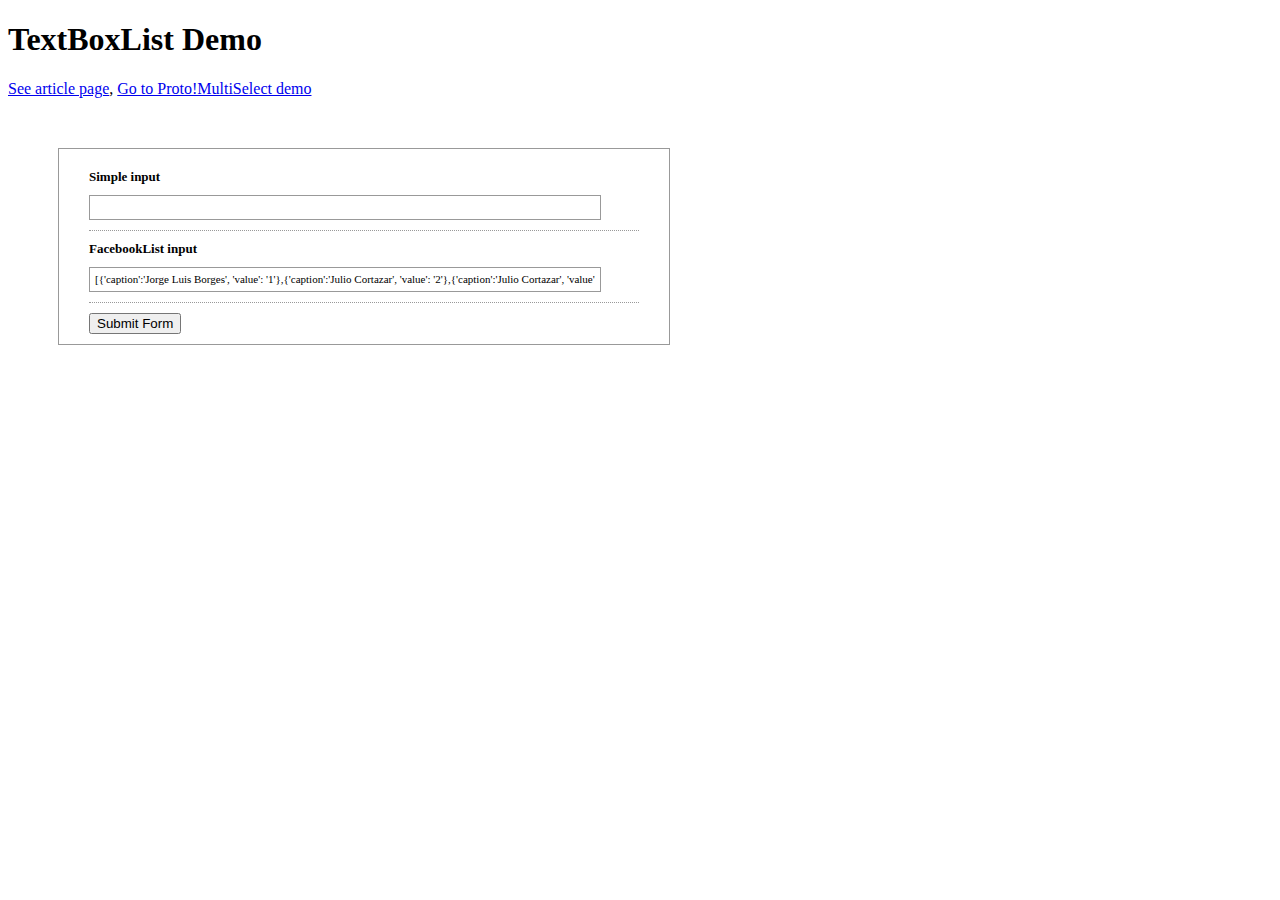
==== demo/test.html @ d4adb477 "remove opacity setting from input" ====
<!DOCTYPE html>
<html lang="en">
    <head>
        <meta http-equiv="Content-type" content="text/html; charset=utf-8" />
        <title>TextBoxList Demo</title>
        <link rel="stylesheet" href="test.css" type="text/css" media="screen" title="Test Stylesheet" charset="utf-8" />
        <script src="../lib/prototype.js" type="text/javascript" charset="utf-8">
        </script>
        <script src="../src/TextBoxList.js" type="text/javascript" charset="utf-8">
        </script>
    </head>
    <body id="test">
        <h1>TextBoxList Demo</h1>
        <p>
            <a href="http://www.interiders.com/2008/02/18/protomultiselect-02/">See article page</a>, <a href="http://www.interiders.com/wp-content/demos/ProtoMultiSelect/test.html">Go to Proto!MultiSelect demo</a>
        </p>
        <div id="text">
        </div>
        <form action="test_submit" method="get" accept-charset="utf-8">
            <ol>
                <li class="input-text">
                    <label>
                        Simple input
                    </label>
                    <input type="text" name="testinput" value="" id="testinput" />
                </li>
                <li id="facebook-list" class="input-text">
                    <label>
                        FacebookList input
                    </label>
                    <input value="[{'caption':'Jorge Luis Borges', 'value': '1'},{'caption':'Julio Cortazar', 'value': '2'},{'caption':'Julio Cortazar', 'value': '2'},{'caption':'Julio Cortazar', 'value': '2'},{'caption':'Julio Cortazar', 'value': '2'}]" type="text" id="facebook-demo" /><!-- These two writers will be added when the control is loaded -->
                </li>
            </ol><input type="submit" value="Submit Form" id="submitBtn">
        </form>
         <script type="text/javascript">
          var tbl;
          // value="[{'caption':'Jorge Luis Borges', 'value': '1'},{'caption':'Julio Cortazar', 'value': '2'}]"
            document.observe('dom:loaded', function(){
            
              tbl = new TextboxList('facebook-demo', {
                autoComplete: {
                  opacity: 0.9,
                  showMessage: true,
                  message: 'Type the name of an argentine writer you like',
                  url: 'fetched.txt'
                }
              });
              
              /*
               * tbl.addItem({
               *   caption: 'displayValue',
               *   value: 'hiddenValue'
               * });
               */
              
              
              
//              new Ajax.Request('fetched.txt', {
//                method: 'get',
//                onSuccess: function(transport){
//                  new TextboxList('facebook-demo', null, transport.responseText.evalJSON(true));
//                }
//              });
            });
        </script>
    </body>
</html>
---- demo/test.css ----
/* TextboxList sample CSS */
.TextboxList ul.holder
{
    margin: 0;
    border: 1px solid #999;
    overflow: hidden;
    height: auto !important;
    height: 1%;
    padding: 0;
}
.TextboxList ul.holder li
{
    float: left;
    list-style-type: none;
    margin: 2px 3px 2px 3px;
}

.TextboxList ul.holder li.bit-box
{
    -moz-border-radius: 6px;
    -webkit-border-radius: 6px;
    border-radius: 6px;
    border: 1px solid #CAD8F3;
    background: #DEE7F8;
    padding: 1px 5px 2px;
}

.TextboxList ul.holder li.bit-box-focus
{
    border-color: #598BEC;
    background: #598BEC;
    color: #fff;
}

.TextboxList ul.holder li.bit-input input
{
    width: 150px;
    border: none;
    outline: 0;
    padding: 0px;
    margin: 4px 3px 2px 3px;
}
 /* no left/right padding here please */
.TextboxList ul.holder li.bit-input input.smallinput
{
    width: 20px;
}

.TextboxList ul.holder li.bit-box:hover
{
    background: #BBCEF1;
    border: 1px solid #6D95E0;
}

.TextboxList ul.holder li.bit-box-focus
{
    border-color: #598BEC;
    background: #598BEC;
    color: #fff;
}

.TextboxList ul.holder li.bit-box a.closebutton
{
    position: absolute;
    right: 4px;
    top: 5px;
    display: block;
    width: 7px;
    height: 7px;
    font-size: 1px;
    background: url('../lib/close.gif');
}

.TextboxList ul.holder li.bit-box a.closebutton:hover
{
    background-position: 7px;
}

.TextboxList ul.holder li.bit-box-focus a.closebutton, ul.holder li.bit-box-focus a.closebutton:hover
{
    background-position: bottom;
}

.TextboxList ul.holder li.bit-box, #apple-list ul.holder li.bit-box
{
    padding-right: 15px;
    position: relative;
}

/* Autocompleter */
.TextboxListAutoComplete
{
    position: absolute;
    width: 512px;
    background: #eee;
}

.TextboxListAutoComplete .ACMessage
{
    padding: 5px 7px;
    border: 1px solid #ccc;
    border-width: 0 1px 1px;
}

.TextboxListAutoComplete ul
{
    margin: 0;
    padding: 0;
    overflow: auto;
}

.TextboxListAutoComplete ul li
{
    padding: 5px 12px;
    z-index: 1000;
    cursor: pointer;
    margin: 0;
    list-style-type: none;
    border: 1px solid #ccc;
    border-width: 0 1px 1px;
    font: 11px "Lucida Grande", "Verdana";
}

.TextboxListAutoComplete ul li em
{
    font-weight: bold;
    font-style: normal;
    background: #ccc;
}

.TextboxListAutoComplete ul li.auto-focus
{
    background: #4173CC;
    color: #fff;
}

.TextboxListAutoComplete ul li.auto-focus em
{
    background: none;
}

/* Facebook demo CSS */
form,
#add
{
    border: 1px solid #999;
    width: 550px;
    margin: 50px;
    padding: 20px 30px 10px;
}

form ol
{
    font: 11px "Lucida Grande", "Verdana";
    margin: 0;
    padding: 0;
}

form ol li.input-text
{
    margin-bottom: 10px;
    list-style-type: none;
    border-bottom: 1px dotted #999;
    padding-bottom: 10px;
}

form ol li.input-text label
{
    font-weight: bold;
    cursor: pointer;
    display: block;
    font-size: 13px;
    margin-bottom: 10px;
}

form ol li.input-text input
{
    width: 500px;
    padding: 5px 5px 6px;
    font: 11px "Lucida Grande", "Verdana";
    border: 1px solid #999;
}

form ul.holder
{
    width: 500px;
}


#apple-list ul.holder li.bit-input
{
    margin: 0;
}

#apple-list ul.holder li.bit-input input.smallinput
{
    width: 5px;
}



#demo ul.holder li.bit-input input
{
    padding: 2px 0 1px;
    border: 1px solid #999;
}
#add a
{
    color: #666;
}

#add-test
{
    width: 100px;
    padding: 2px;
}

#button_container
{
    margin-left: 70px;
    margin-bottom: 30px;
}
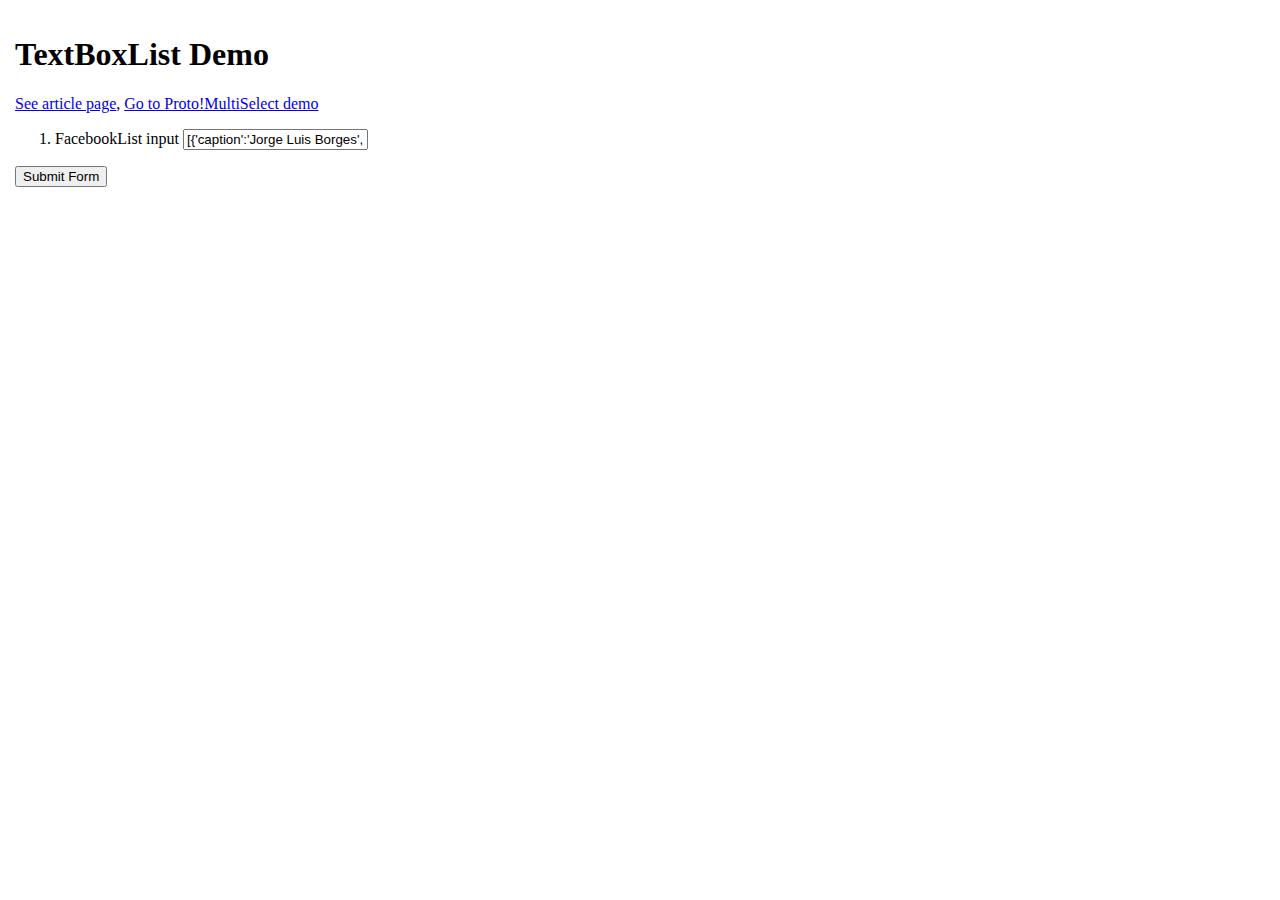
==== commit 294476bf: "test changes. IE flashing fix. move position of autocomplete to only happen on show." ====
--- a/demo/test.html
+++ b/demo/test.html
@@ -3,6 +3,8 @@
     <head>
         <meta http-equiv="Content-type" content="text/html; charset=utf-8" />
         <title>TextBoxList Demo</title>
+        <meta http-equiv="X-UA-Compatible" content="IE=EmulateIE7"/>
+
         <link rel="stylesheet" href="test.css" type="text/css" media="screen" title="Test Stylesheet" charset="utf-8" />
         <script src="../lib/prototype.js" type="text/javascript" charset="utf-8">
         </script>
@@ -14,16 +16,8 @@
         <p>
             <a href="http://www.interiders.com/2008/02/18/protomultiselect-02/">See article page</a>, <a href="http://www.interiders.com/wp-content/demos/ProtoMultiSelect/test.html">Go to Proto!MultiSelect demo</a>
         </p>
-        <div id="text">
-        </div>
         <form action="test_submit" method="get" accept-charset="utf-8">
             <ol>
-                <li class="input-text">
-                    <label>
-                        Simple input
-                    </label>
-                    <input type="text" name="testinput" value="" id="testinput" />
-                </li>
                 <li id="facebook-list" class="input-text">
                     <label>
                         FacebookList input
--- a/demo/test.css
+++ b/demo/test.css
@@ -1,4 +1,15 @@
 /* TextboxList sample CSS */
+body
+{
+    margin: 0px;
+    padding: 15px;
+}
+
+.TextboxList, .TextboxListAutoComplete
+{
+    font-size: 90%;
+}
+
 .TextboxList ul.holder
 {
     margin: 0;
@@ -7,22 +18,27 @@
     height: auto !important;
     height: 1%;
     padding: 0;
+    font: 11px "Lucida Grande", "Verdana";
+    width: 500px;
+    position: relative;
 }
+
 .TextboxList ul.holder li
 {
     float: left;
     list-style-type: none;
-    margin: 2px 3px 2px 3px;
+    margin: 0px;
 }
 
 .TextboxList ul.holder li.bit-box
 {
-    -moz-border-radius: 6px;
-    -webkit-border-radius: 6px;
-    border-radius: 6px;
+    -moz-border-radius: 5px;
+    -webkit-border-radius: 5px;
+    border-radius: 5px;
     border: 1px solid #CAD8F3;
     background: #DEE7F8;
-    padding: 1px 5px 2px;
+    padding: 1px 5px 0px;
+    margin: 2px 4px;
 }
 
 .TextboxList ul.holder li.bit-box-focus
@@ -35,15 +51,15 @@
 .TextboxList ul.holder li.bit-input input
 {
     width: 150px;
-    border: none;
+    border: 1px none transparent; /* IE7 is royally f'ed up in that boder: none is not good enough.  we also need to give it a border-width and a border-color */
     outline: 0;
     padding: 0px;
-    margin: 4px 3px 2px 3px;
+    margin: 0px 0px 0px 4px;
 }
- /* no left/right padding here please */
-.TextboxList ul.holder li.bit-input input.smallinput
+
+.TextboxList ul.holder li.bit-box + input.maininput
 {
-    width: 20px;
+    margin: 5px 0px 0px 0px;
 }
 
 .TextboxList ul.holder li.bit-box:hover
@@ -63,12 +79,12 @@
 {
     position: absolute;
     right: 4px;
-    top: 5px;
+    top: 6px;
     display: block;
     width: 7px;
     height: 7px;
     font-size: 1px;
-    background: url('../lib/close.gif');
+    background: url('/VocusXRA50/Images/close.gif');
 }
 
 .TextboxList ul.holder li.bit-box a.closebutton:hover
@@ -76,12 +92,12 @@
     background-position: 7px;
 }
 
-.TextboxList ul.holder li.bit-box-focus a.closebutton, ul.holder li.bit-box-focus a.closebutton:hover
+.TextboxList ul.holder li.bit-box-focus a.closebutton, .TextboxList ul.holder li.bit-box-focus a.closebutton:hover
 {
     background-position: bottom;
 }
 
-.TextboxList ul.holder li.bit-box, #apple-list ul.holder li.bit-box
+.TextboxList ul.holder li.bit-box
 {
     padding-right: 15px;
     position: relative;
@@ -91,7 +107,6 @@
 .TextboxListAutoComplete
 {
     position: absolute;
-    width: 512px;
     background: #eee;
 }
 
@@ -118,7 +133,6 @@
     list-style-type: none;
     border: 1px solid #ccc;
     border-width: 0 1px 1px;
-    font: 11px "Lucida Grande", "Verdana";
 }
 
 .TextboxListAutoComplete ul li em
@@ -139,84 +153,3 @@
     background: none;
 }
 
-/* Facebook demo CSS */
-form,
-#add
-{
-    border: 1px solid #999;
-    width: 550px;
-    margin: 50px;
-    padding: 20px 30px 10px;
-}
-
-form ol
-{
-    font: 11px "Lucida Grande", "Verdana";
-    margin: 0;
-    padding: 0;
-}
-
-form ol li.input-text
-{
-    margin-bottom: 10px;
-    list-style-type: none;
-    border-bottom: 1px dotted #999;
-    padding-bottom: 10px;
-}
-
-form ol li.input-text label
-{
-    font-weight: bold;
-    cursor: pointer;
-    display: block;
-    font-size: 13px;
-    margin-bottom: 10px;
-}
-
-form ol li.input-text input
-{
-    width: 500px;
-    padding: 5px 5px 6px;
-    font: 11px "Lucida Grande", "Verdana";
-    border: 1px solid #999;
-}
-
-form ul.holder
-{
-    width: 500px;
-}
-
-
-#apple-list ul.holder li.bit-input
-{
-    margin: 0;
-}
-
-#apple-list ul.holder li.bit-input input.smallinput
-{
-    width: 5px;
-}
-
-
-
-#demo ul.holder li.bit-input input
-{
-    padding: 2px 0 1px;
-    border: 1px solid #999;
-}
-#add a
-{
-    color: #666;
-}
-
-#add-test
-{
-    width: 100px;
-    padding: 2px;
-}
-
-#button_container
-{
-    margin-left: 70px;
-    margin-bottom: 30px;
-}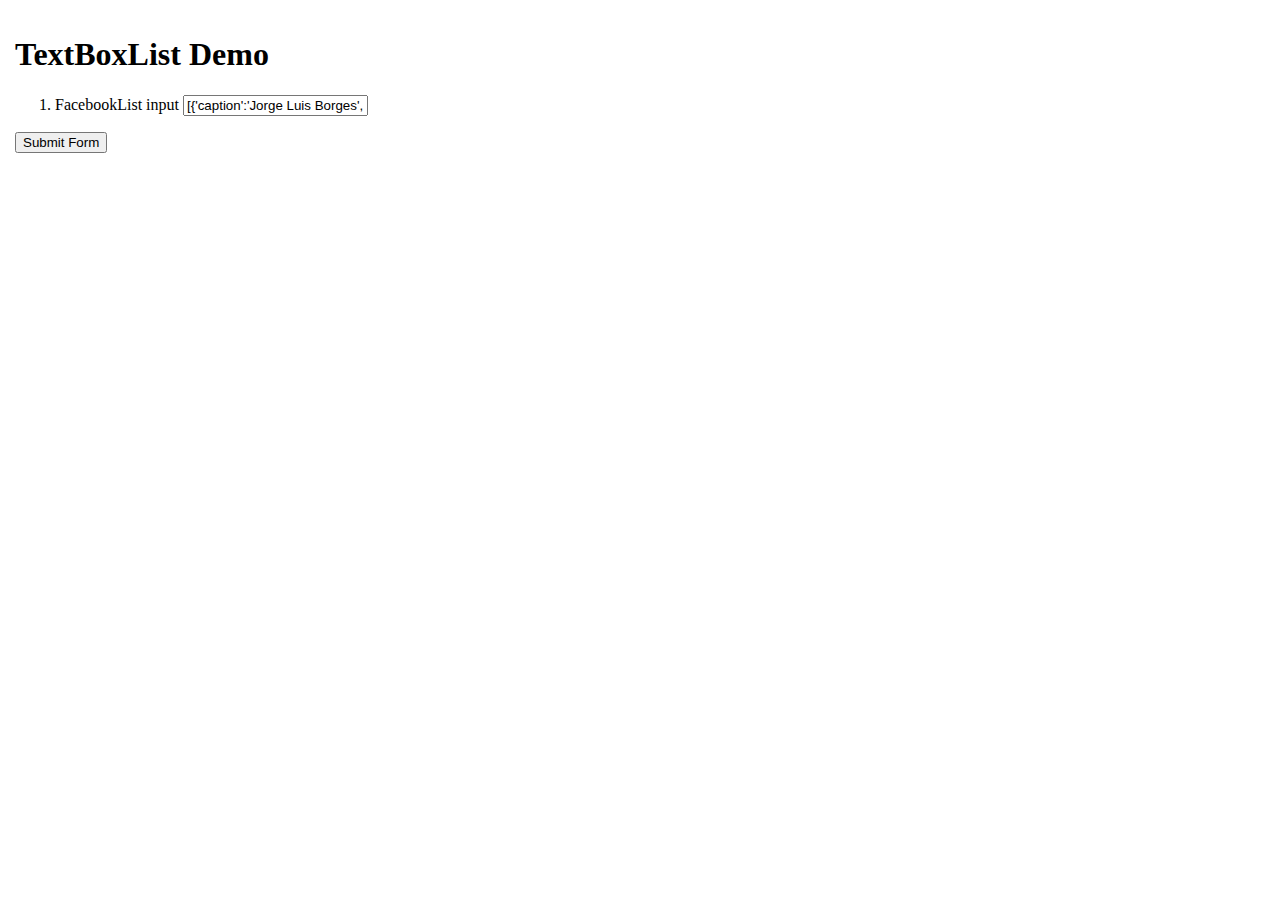
==== commit 20a08a93: "fix image url for close.gif in demo fix stopObserving for 'a' fox keydown (tab select for webkit)" ====
--- a/demo/test.html
+++ b/demo/test.html
@@ -13,9 +13,6 @@
     </head>
     <body id="test">
         <h1>TextBoxList Demo</h1>
-        <p>
-            <a href="http://www.interiders.com/2008/02/18/protomultiselect-02/">See article page</a>, <a href="http://www.interiders.com/wp-content/demos/ProtoMultiSelect/test.html">Go to Proto!MultiSelect demo</a>
-        </p>
         <form action="test_submit" method="get" accept-charset="utf-8">
             <ol>
                 <li id="facebook-list" class="input-text">
--- a/demo/test.css
+++ b/demo/test.css
@@ -84,7 +84,7 @@
     width: 7px;
     height: 7px;
     font-size: 1px;
-    background: url('/VocusXRA50/Images/close.gif');
+    background: url(../lib/close.gif);
 }
 
 .TextboxList ul.holder li.bit-box a.closebutton:hover
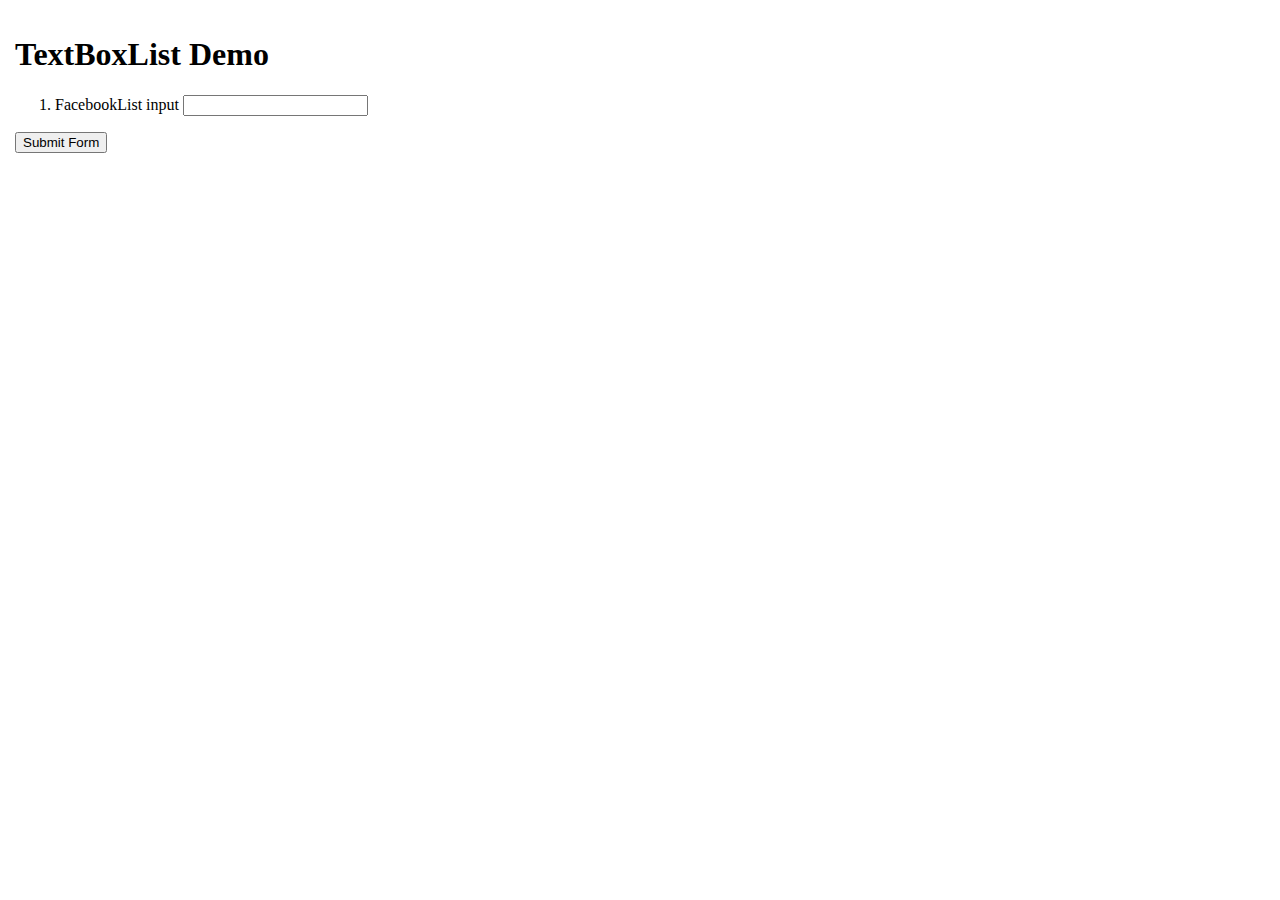
==== commit 35f56d5b: "demo style changes. key handling changes" ====
--- a/demo/test.html
+++ b/demo/test.html
@@ -19,7 +19,7 @@
                     <label>
                         FacebookList input
                     </label>
-                    <input value="[{'caption':'Jorge Luis Borges', 'value': '1'},{'caption':'Julio Cortazar', 'value': '2'},{'caption':'Julio Cortazar', 'value': '2'},{'caption':'Julio Cortazar', 'value': '2'},{'caption':'Julio Cortazar', 'value': '2'}]" type="text" id="facebook-demo" /><!-- These two writers will be added when the control is loaded -->
+                    <input type="text" id="facebook-demo" /><!-- These two writers will be added when the control is loaded -->
                 </li>
             </ol><input type="submit" value="Submit Form" id="submitBtn">
         </form>
@@ -33,10 +33,24 @@
                   opacity: 0.9,
                   showMessage: true,
                   message: 'Type the name of an argentine writer you like',
-                  url: 'fetched.txt'
+                  url: 'fetched.txt',
+                  customTagKeys: [{
+                    printable: true,
+                    character: ','
+                  }]
+//                  selectKeys: [188]
                 }
               });
-              
+//     new TextboxList('facebook-demo', {
+//      autoComplete: {
+//        opacity: 0.9,
+//        minchars: 3,
+//        showMessage: true,
+//        message: 'Type a tag',
+//        selectKey2: Event.KEY_RIGHT, // right arrow select the item
+//        url: 'fetched.txt'
+//      }
+//    });             
               /*
                * tbl.addItem({
                *   caption: 'displayValue',
--- a/demo/test.css
+++ b/demo/test.css
@@ -37,7 +37,7 @@
     border-radius: 5px;
     border: 1px solid #CAD8F3;
     background: #DEE7F8;
-    padding: 1px 5px 0px;
+    padding: 2px 5px 2px;
     margin: 2px 4px;
 }
 
@@ -54,13 +54,16 @@
     border: 1px none transparent; /* IE7 is royally f'ed up in that boder: none is not good enough.  we also need to give it a border-width and a border-color */
     outline: 0;
     padding: 0px;
-    margin: 0px 0px 0px 4px;
+    margin: 3px 0px 2px 4px;
+    float: left;
 }
 
+/*
 .TextboxList ul.holder li.bit-box + input.maininput
 {
     margin: 5px 0px 0px 0px;
 }
+*/
 
 .TextboxList ul.holder li.bit-box:hover
 {
